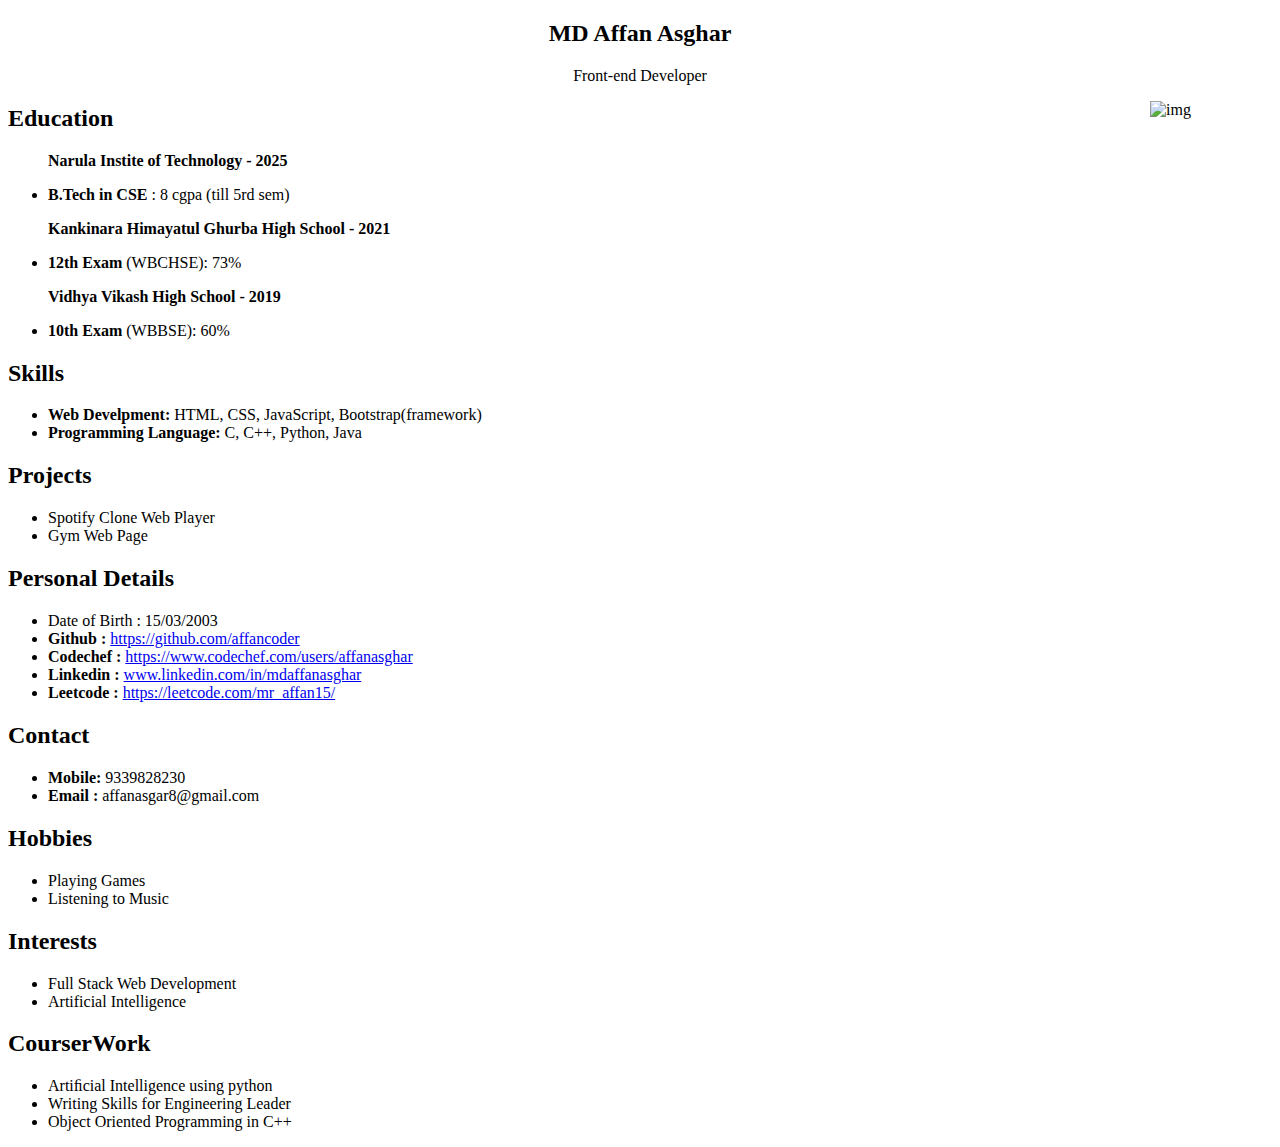
==== index.html @ 4535f3f8 "Update index.html" ====
<!DOCTYPE html>
<html lang="en">
  <head>
    <meta charset="UTF-8" />
    <meta name="viewport" content="width=device-width, initial-scale=1.0" />
    <title>Portfolio Page</title>
    <link rel="stylesheet" href="style.css" class="rel">
  </head>
  <body>
    <header>
    <h2 style="text-align: center;">MD Affan Asghar</h2>
    <p style="text-align: center;">Front-end Developer</p>
<!--     <p style="text-align: center;" class="add"><b>Address : </b>Holding no 28/2, B.L no 5, Kankinara 24 Parganas (North), West Bengal</p> -->
    <img src="affan.jpg" alt="img" class="img-src" width="122px" height="145px" align="right"/>
    </header>
    <section>
    <h2>Education</h2>
    <ul>
      <p><b>Narula Instite of Technology - 2025</b></p>
      <li><b>B.Tech in CSE </b>: 8 cgpa (till 5rd sem)</li>
      <p><b>Kankinara Himayatul Ghurba High School - 2021</b></p>
      <li><b>12th Exam </b>(WBCHSE): 73%</li>
      <p><b>Vidhya Vikash High School - 2019</b></p>
      <li><b>10th Exam </b>(WBBSE): 60%</li>
    </ul>
    </section>
    
    <section>
    <h2>Skills</h2>
    <ul>
      <li><b>Web Develpment: </b>HTML, CSS, JavaScript, Bootstrap(framework)</li>
      <li><b>Programming Language: </b>C, C++, Python, Java</li>
    </ul>
    </section>
    
    <section>
    <h2>Projects</h2>
    <ul>
      <li>Spotify Clone Web Player</li>
      <li>Gym Web Page</li>
    </ul>
    </section>
    
    <section>
    <h2>Personal Details</h2>
    <ul>
      <li> Date of Birth : 15/03/2003</li>
      <li><b>Github : </b><a href="https://github.com/affancoder">https://github.com/affancoder</a></li>
      <li><b>Codechef : </b><a href="https://www.codechef.com/users/affanasghar">https://www.codechef.com/users/affanasghar</a></li>
      <li><b>Linkedin : </b><a href="www.linkedin.com/in/mdaffanasghar">www.linkedin.com/in/mdaffanasghar</a></li> 
      <li><b>Leetcode : </b><a href="https://leetcode.com/mr_affan15/">https://leetcode.com/mr_affan15/</a></li>   
    </ul></li>    
    </ul>
    </section>
    
    <section>
    <h2>Contact</h2>
    <ul>
      <li><b>Mobile: </b>9339828230</li>
      <li><b>Email : </b>affanasgar8@gmail.com</li>
    </ul>
    </section>
    
    <section>
    <h2>Hobbies</h2>
    <ul>
      <li>Playing Games</li>
      <li>Listening to Music</li>
    </ul>
    </section>
    
    <section>
    <h2>Interests</h2>
    <ul>
      <li>Full Stack Web Development</li>
      <li>Artificial Intelligence</li>
    </ul>
    </section>
    
    <section>
    <h2>CourserWork</h2>
    <ul>
      <li>Artiﬁcial Intelligence using python</li>
      <li>Writing Skills for Engineering Leader</li>
      <li>Object Oriented Programming in C++</li>
    </ul>
    </section>
  </body>
</html>
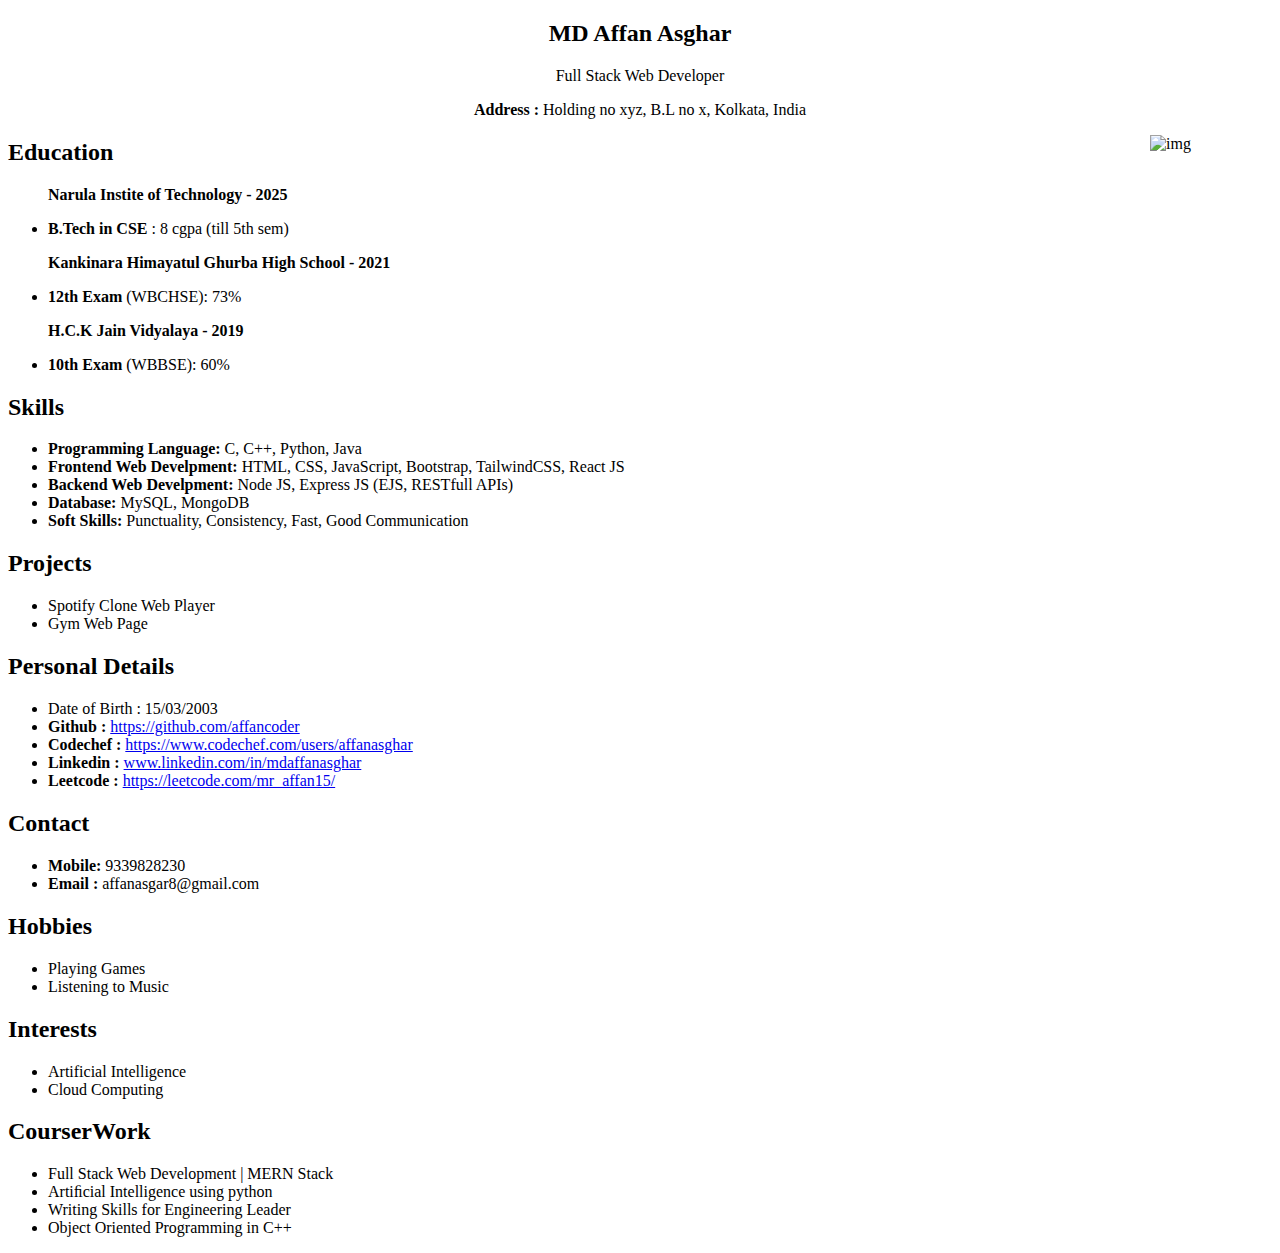
==== commit a940bd1b: "Update index.html" ====
--- a/index.html
+++ b/index.html
@@ -5,22 +5,24 @@
     <meta name="viewport" content="width=device-width, initial-scale=1.0" />
     <title>Portfolio Page</title>
     <link rel="stylesheet" href="style.css" class="rel">
+    <script async src="https://pagead2.googlesyndication.com/pagead/js/adsbygoogle.js?client=ca-pub-2040700500869270"
+     crossorigin="anonymous"></script>
   </head>
   <body>
     <header>
     <h2 style="text-align: center;">MD Affan Asghar</h2>
-    <p style="text-align: center;">Front-end Developer</p>
-<!--     <p style="text-align: center;" class="add"><b>Address : </b>Holding no 28/2, B.L no 5, Kankinara 24 Parganas (North), West Bengal</p> -->
+    <p style="text-align: center;">Full Stack Web Developer</p>
+    <p style="text-align: center;" class="add"><b>Address : </b>Holding no xyz, B.L no x, Kolkata, India</p>
     <img src="affan.jpg" alt="img" class="img-src" width="122px" height="145px" align="right"/>
     </header>
     <section>
     <h2>Education</h2>
     <ul>
       <p><b>Narula Instite of Technology - 2025</b></p>
-      <li><b>B.Tech in CSE </b>: 8 cgpa (till 5rd sem)</li>
+      <li><b>B.Tech in CSE </b>: 8 cgpa (till 5th sem)</li>
       <p><b>Kankinara Himayatul Ghurba High School - 2021</b></p>
       <li><b>12th Exam </b>(WBCHSE): 73%</li>
-      <p><b>Vidhya Vikash High School - 2019</b></p>
+      <p><b>H.C.K Jain Vidyalaya - 2019</b></p>
       <li><b>10th Exam </b>(WBBSE): 60%</li>
     </ul>
     </section>
@@ -28,8 +30,11 @@
     <section>
     <h2>Skills</h2>
     <ul>
-      <li><b>Web Develpment: </b>HTML, CSS, JavaScript, Bootstrap(framework)</li>
       <li><b>Programming Language: </b>C, C++, Python, Java</li>
+      <li><b>Frontend Web Develpment: </b>HTML, CSS, JavaScript, Bootstrap, TailwindCSS, React JS</li>
+      <li><b>Backend Web Develpment: </b>Node JS, Express JS (EJS, RESTfull APIs)</li>
+      <li><b>Database: </b>MySQL, MongoDB</li>
+      <li><b>Soft Skills: </b>Punctuality, Consistency, Fast, Good Communication</li>
     </ul>
     </section>
     
@@ -72,14 +77,15 @@
     <section>
     <h2>Interests</h2>
     <ul>
-      <li>Full Stack Web Development</li>
       <li>Artificial Intelligence</li>
+      <li>Cloud Computing</li>
     </ul>
     </section>
     
     <section>
     <h2>CourserWork</h2>
     <ul>
+      <li>Full Stack Web Development | MERN Stack</li>
       <li>Artiﬁcial Intelligence using python</li>
       <li>Writing Skills for Engineering Leader</li>
       <li>Object Oriented Programming in C++</li>
